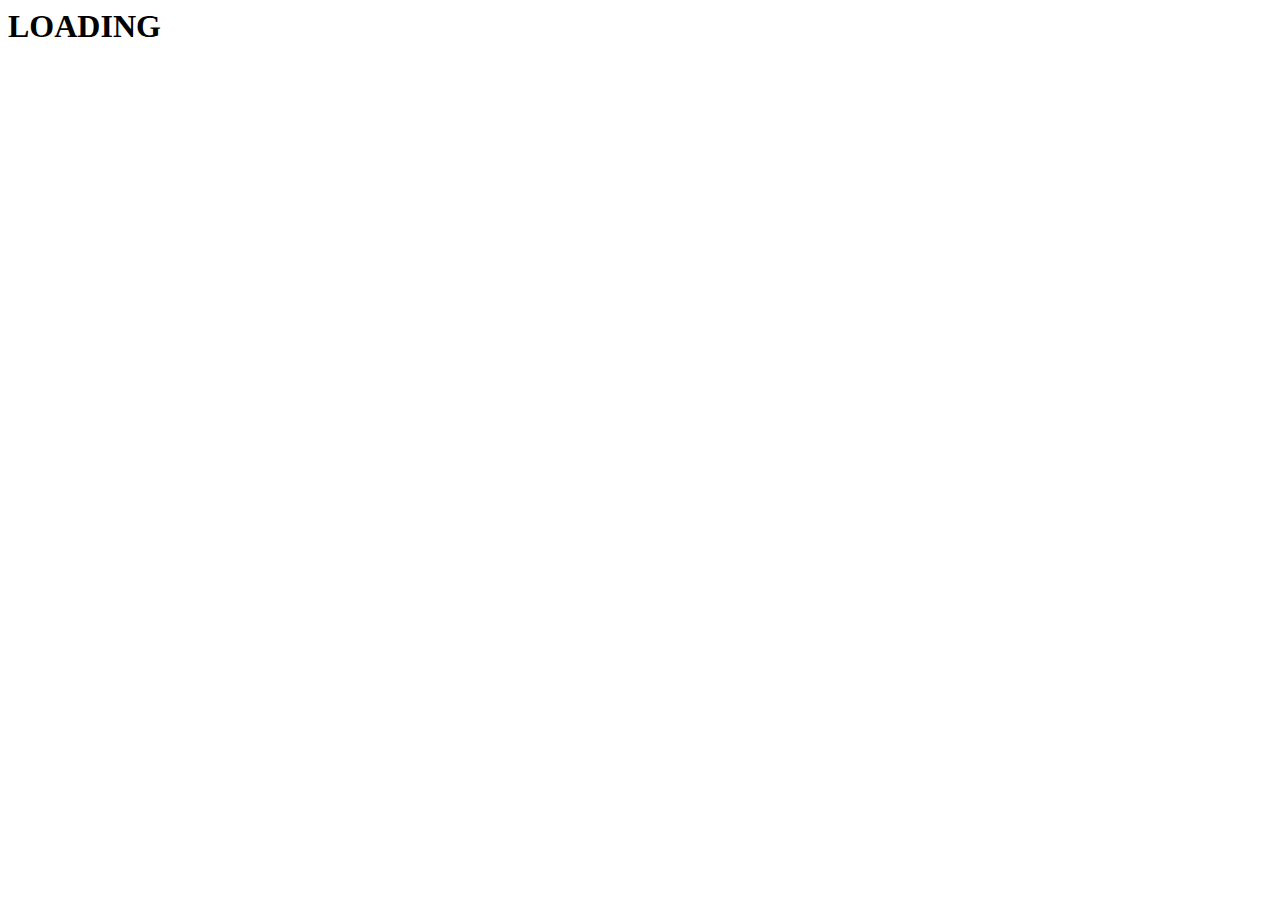
==== loading.html @ e8ee456f "Create loading.html" ====
<html>
<head>

<link rel="stylesheet" href="./css/style.css" />
<link href='https://fonts.googleapis.com/css?family=Actor' rel='stylesheet' type='text/css'>
</head>

<body>
<div class="loader">
    <h1>LOADING</h1>
    <span></span>
    <span></span>
    <span></span>
</div>
</body>
</html>
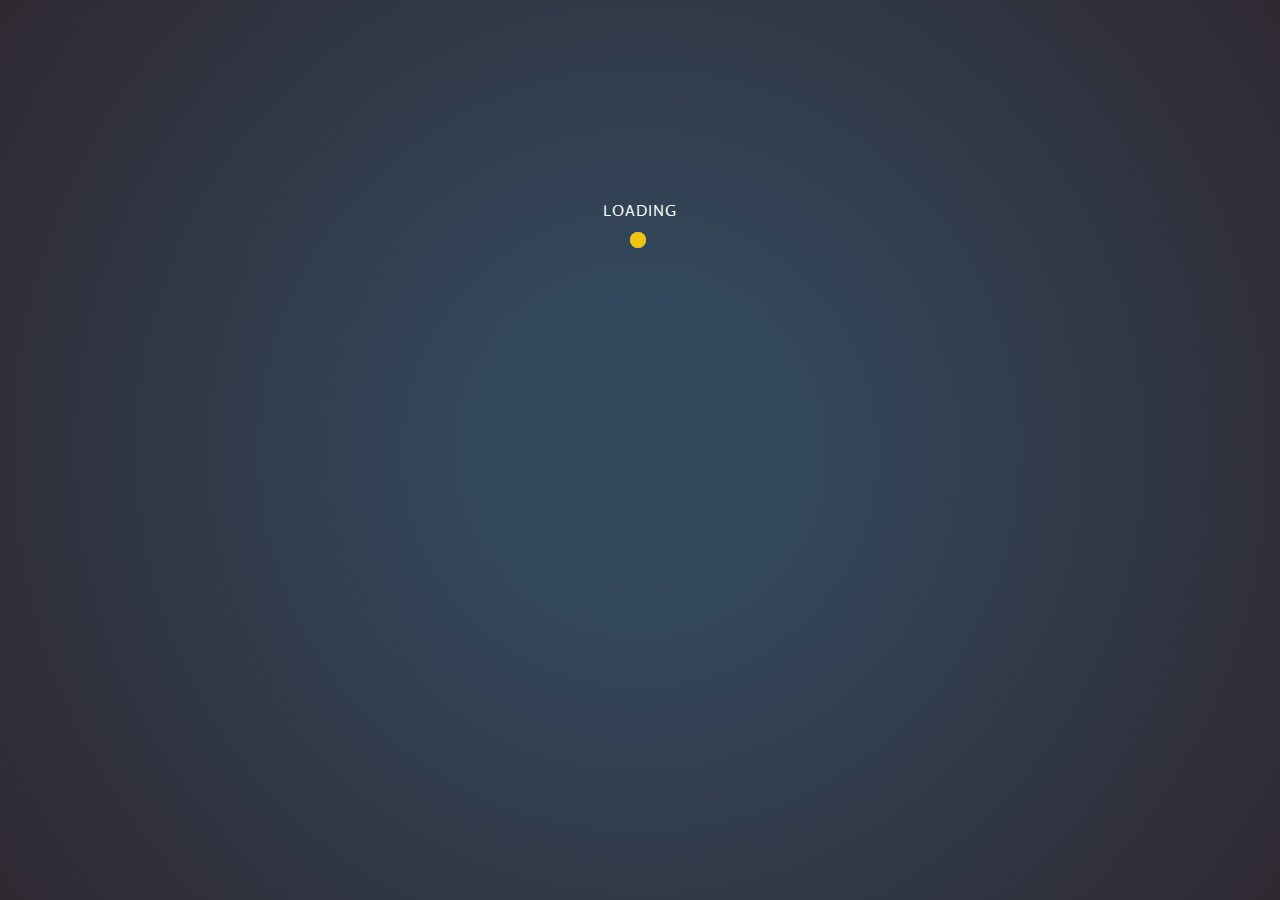
==== commit ab05b0fb: "Update loading.html" ====
--- a/loading.html
+++ b/loading.html
@@ -1,6 +1,6 @@
 <html>
 <head>
-
+<meta name="viewport" content="width=device-width,initial-scale=1.0,minimum-scale=1.0">
 <link rel="stylesheet" href="./css/style.css" />
 <link href='https://fonts.googleapis.com/css?family=Actor' rel='stylesheet' type='text/css'>
 </head>
--- a/css/style.css
+++ b/css/style.css
@@ -0,0 +1,116 @@
+body{
+	background:#333;
+	background: -webkit-gradient(radial, center center, 120, center center, 900, from(#33495E), to(#2E2329));
+	background:-moz-radial-gradient(circle, #33495E, #2E2329);
+
+}
+.loader{
+	margin:200px auto;
+}
+h1{
+	font-family: 'Actor', sans-serif;
+	color:#FFF;
+	font-size:16px;
+	letter-spacing:1px;
+	font-weight:200;
+	text-align:center;
+}
+.loader span{
+	width:16px;
+	height:16px;
+	border-radius:50%;
+	display:inline-block;
+	position:absolute;
+	left:50%;
+	margin-left:-10px;
+	-webkit-animation:3s infinite linear;
+	-moz-animation:3s infinite linear;
+	-o-animation:3s infinite linear;
+	
+}
+
+
+.loader span:nth-child(2){
+	background:#E84C3D;
+	-webkit-animation:kiri 1.2s infinite linear;
+	-moz-animation:kiri 1.2s infinite linear;
+	-o-animation:kiri 1.2s infinite linear;
+	
+}
+.loader span:nth-child(3){
+	background:#F1C40F;
+	z-index:100;
+}
+.loader span:nth-child(4){
+	background:#2FCC71;
+	-webkit-animation:kanan 1.2s infinite linear;
+	-moz-animation:kanan 1.2s infinite linear;
+	-o-animation:kanan 1.2s infinite linear;
+}
+
+
+@-webkit-keyframes kanan {
+    0% {-webkit-transform:translateX(20px);
+    }
+   
+	50%{-webkit-transform:translateX(-20px);
+	}
+	
+	100%{-webkit-transform:translateX(20px);
+	z-index:200;
+	}
+}
+@-moz-keyframes kanan {
+    0% {-moz-transform:translateX(20px);
+    }
+   
+	50%{-moz-transform:translateX(-20px);
+	}
+	
+	100%{-moz-transform:translateX(20px);
+	z-index:200;
+	}
+}
+@-o-keyframes kanan {
+    0% {-o-transform:translateX(20px);
+    }
+   
+	50%{-o-transform:translateX(-20px);
+	}
+	
+	100%{-o-transform:translateX(20px);
+	z-index:200;
+	}
+}
+
+
+
+
+@-webkit-keyframes kiri {
+     0% {-webkit-transform:translateX(-20px);
+	z-index:200;
+    }
+	50%{-webkit-transform:translateX(20px);
+	}
+	100%{-webkit-transform:translateX(-20px);
+	}
+}
+
+@-moz-keyframes kiri {
+     0% {-moz-transform:translateX(-20px);
+	z-index:200;
+    }
+	50%{-moz-transform:translateX(20px);
+	}
+	100%{-moz-transform:translateX(-20px);
+	}
+}
+@-o-keyframes kiri {
+     0% {-o-transform:translateX(-20px);
+	z-index:200;
+    }
+	50%{-o-transform:translateX(20px);
+	}
+	100%{-o-transform:translateX(-20px);
+	}
+}
